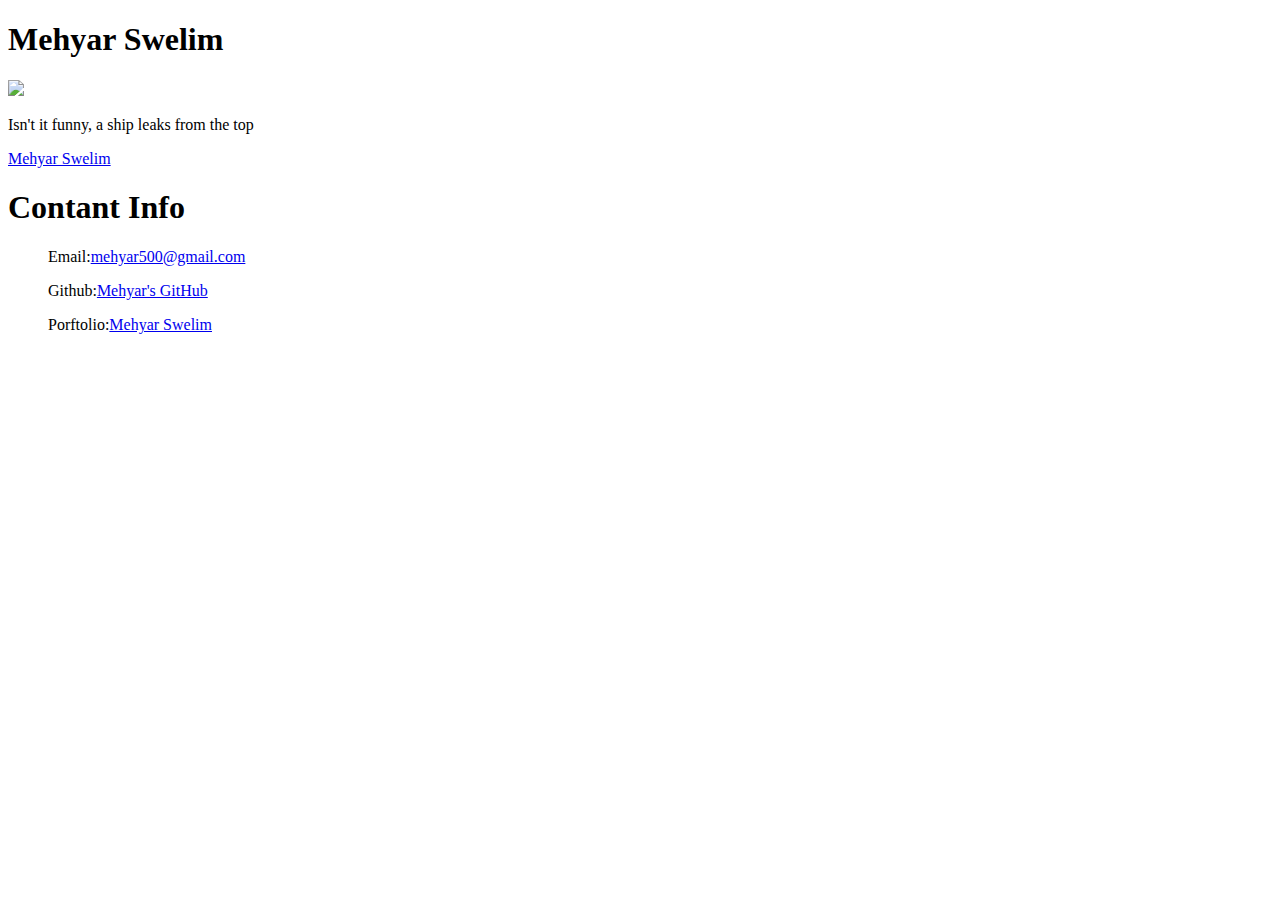
==== index.html @ 29f5143a "new changes" ====
<!DOCTYPE html>
<html>
<head>
	<title>Student Bio</title>
</head>
<body>
	<h1>Mehyar Swelim</h1>
	<img src="https://3.bp.blogspot.com/-FXhoYeB8Bv0/WC0JmIFR_gI/AAAAAAAAsuk/ESU7dTWEMNcLqyxRUzE1Wf0uI4zbne4HACLcB/s200-c/TeslaModelS-1.jpg">
	<p>Isn't it funny, a ship leaks from the top</p>
	<a href="https://www.linkedin.com/in/mehyar-mohammad-swelim-7772776/">Mehyar Swelim</a>
	<br>
	<h1>Contant Info</h1>
		<ul>Email:<a href="mehyar500@gmail.com">mehyar500@gmail.com</a></ul>
		
		<ul>Github:<a href="https://github.com/mehyar500">Mehyar's GitHub</a></ul>
		
		<ul>Porftolio:<a href="https://www.linkedin.com/in/mehyar-mohammad-swelim-7772776/">Mehyar Swelim</a></ul>
		
</body>
</html>
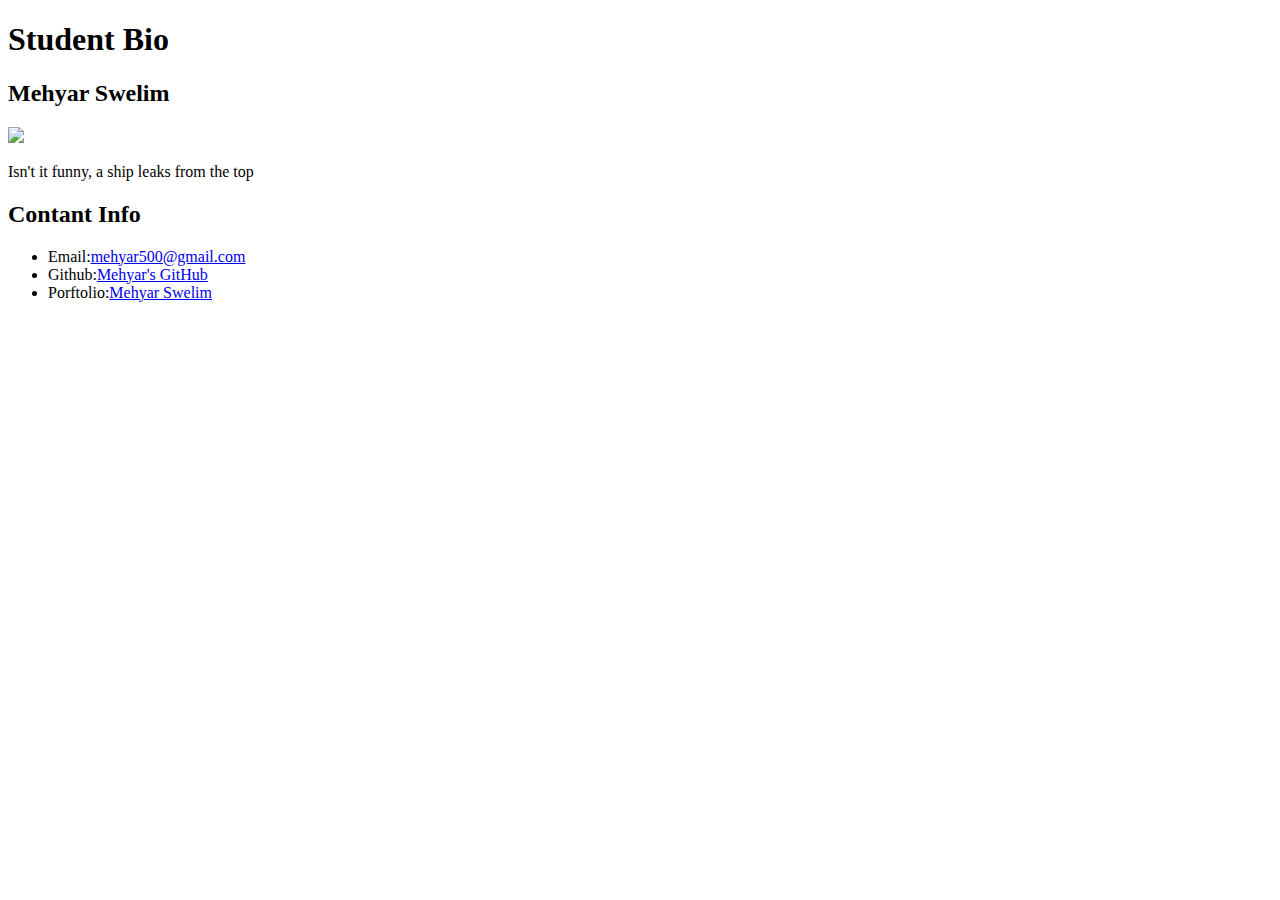
==== commit 381c97fd: "initial bio files" ====
--- a/index.html
+++ b/index.html
@@ -2,19 +2,26 @@
 <html>
 <head>
 	<title>Student Bio</title>
+	<link rel="stylesheet" type="text/css" href="assets/css/style.css">
 </head>
 <body>
-	<h1>Mehyar Swelim</h1>
-	<img src="https://3.bp.blogspot.com/-FXhoYeB8Bv0/WC0JmIFR_gI/AAAAAAAAsuk/ESU7dTWEMNcLqyxRUzE1Wf0uI4zbne4HACLcB/s200-c/TeslaModelS-1.jpg">
-	<p>Isn't it funny, a ship leaks from the top</p>
-	<a href="https://www.linkedin.com/in/mehyar-mohammad-swelim-7772776/">Mehyar Swelim</a>
-	<br>
-	<h1>Contant Info</h1>
-		<ul>Email:<a href="mehyar500@gmail.com">mehyar500@gmail.com</a></ul>
+	<header><h1>Student Bio</h1></header>
+	<div class="container">
+		<section id="main-bio">
+			<h2>Mehyar Swelim</h2>
+			<img id="bio-image" src="https://3.bp.blogspot.com/-FXhoYeB8Bv0/WC0JmIFR_gI/AAAAAAAAsuk/ESU7dTWEMNcLqyxRUzE1Wf0uI4zbne4HACLcB/s200-c/TeslaModelS-1.jpg">
+			<p>Isn't it funny, a ship leaks from the top</p>
+		</section>
+		<section id="contact-info">
+			<h2>Contant Info</h2>
+				<ul >
+					<li>Email:<a href="mehyar500@gmail.com">mehyar500@gmail.com</a></li>
 		
-		<ul>Github:<a href="https://github.com/mehyar500">Mehyar's GitHub</a></ul>
+					<li>Github:<a href="https://github.com/mehyar500">Mehyar's GitHub</a></li>
 		
-		<ul>Porftolio:<a href="https://www.linkedin.com/in/mehyar-mohammad-swelim-7772776/">Mehyar Swelim</a></ul>
-		
+					<li>Porftolio:<a href="https://www.linkedin.com/in/mehyar-mohammad-swelim-7772776/">Mehyar Swelim</a></li>
+				</ul>
+		</section>		
+	</div>
 </body>
 </html>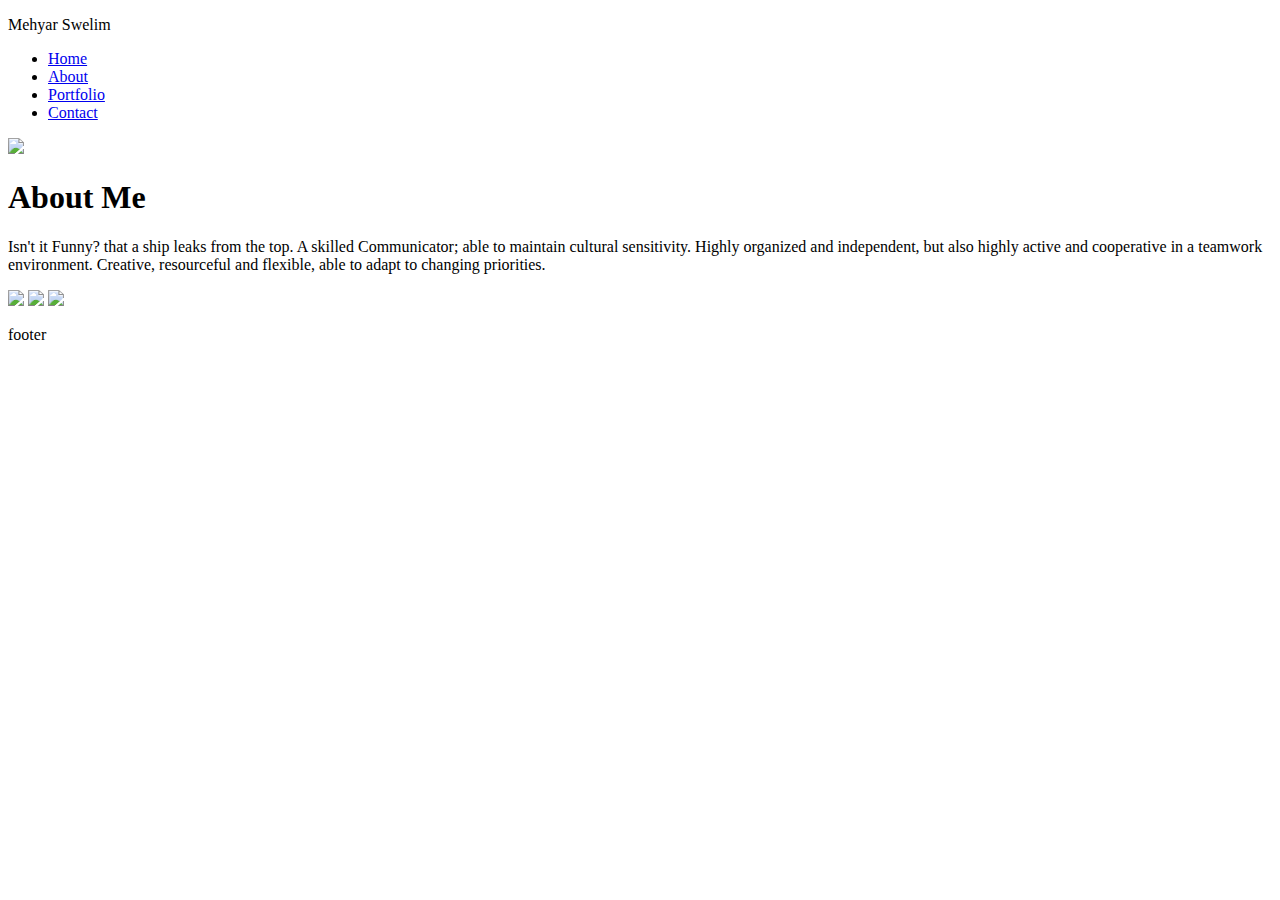
==== commit 18b3cf81: "initial site files" ====
--- a/index.html
+++ b/index.html
@@ -1,27 +1,48 @@
 <!DOCTYPE html>
 <html>
 <head>
-	<title>Student Bio</title>
+	<title>Mehyar's Bio</title>
 	<link rel="stylesheet" type="text/css" href="assets/css/style.css">
 </head>
 <body>
-	<header><h1>Student Bio</h1></header>
-	<div class="container">
-		<section id="main-bio">
-			<h2>Mehyar Swelim</h2>
-			<img id="bio-image" src="https://3.bp.blogspot.com/-FXhoYeB8Bv0/WC0JmIFR_gI/AAAAAAAAsuk/ESU7dTWEMNcLqyxRUzE1Wf0uI4zbne4HACLcB/s200-c/TeslaModelS-1.jpg">
-			<p>Isn't it funny, a ship leaks from the top</p>
-		</section>
-		<section id="contact-info">
-			<h2>Contant Info</h2>
-				<ul >
-					<li>Email:<a href="mehyar500@gmail.com">mehyar500@gmail.com</a></li>
-		
-					<li>Github:<a href="https://github.com/mehyar500">Mehyar's GitHub</a></li>
-		
-					<li>Porftolio:<a href="https://www.linkedin.com/in/mehyar-mohammad-swelim-7772776/">Mehyar Swelim</a></li>
-				</ul>
-		</section>		
-	</div>
+
+ <div class="container">
+ 	<header>
+		<p>Mehyar Swelim</p>
+    </header>
+
+	<nav>
+		<ul >
+			<li class="nav"><a href="index.html">Home</a></li>
+			<li class="nav"><a href="about.html">About</a></li>
+			<li class="nav"><a href="portfolio.html">Portfolio</a></li>
+			<li class="nav"><a href="contact.html">Contact</a></li>
+		</ul>
+	</nav>
+
+	<section>
+			<article>
+				<div id="pic">
+					<img id="mypic" src="assets/images/mehyar.jpg">
+				</div>
+				<div id="about">	
+					<h1>About Me</h1>
+					<p>Isn't it Funny? that a ship leaks from the top.
+					A skilled Communicator; able to maintain cultural sensitivity. Highly organized and independent, but also highly active and cooperative in a teamwork environment. Creative, resourceful and flexible, able to adapt to changing priorities.
+					</p>
+				</div>
+			</article>
+	</section>
+
+	<aside>
+		<img src="assets/images/linkedin.png">
+		<img src="assets/images/twitter.png">
+		<img src="assets/images/social.png">
+	</aside>
+
+	<footer>
+		<p>footer</p>
+	</footer>
+</div>
 </body>
 </html>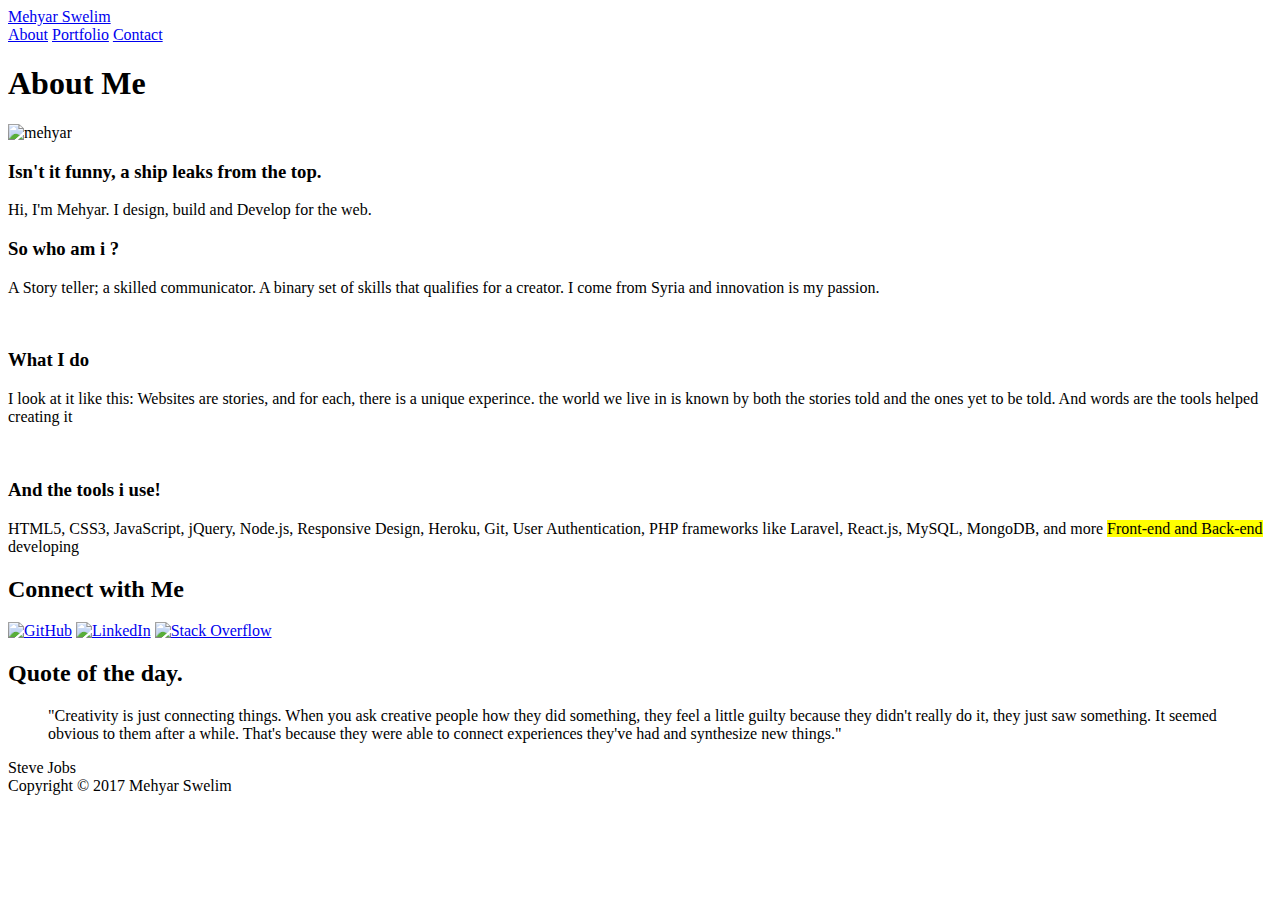
==== commit a8d951df: "Initial Files" ====
--- a/index.html
+++ b/index.html
@@ -1,48 +1,76 @@
-<!DOCTYPE html>
-<html>
+<!doctype html>
+<html lang="en-us">
+
 <head>
-	<title>Mehyar's Bio</title>
-	<link rel="stylesheet" type="text/css" href="assets/css/style.css">
+  <meta charset="UTF-8">
+  <title>About | Mehyar</title>
+  <link rel="stylesheet" type="text/css" href="assets/css/reset.css">
+  <link rel="stylesheet" type="text/css" href="assets/css/style.css">
 </head>
+
 <body>
 
- <div class="container">
- 	<header>
-		<p>Mehyar Swelim</p>
-    </header>
+  <header id="masthead">
+    <div class="container">
+      <a href="index.html" id="logo">Mehyar Swelim</a>
+      <nav>
+        <a href="index.html">About</a>
+        <a href="portfolio.html">Portfolio</a>
+        <a href="contact.html">Contact</a>
+      </nav>
+    </div>
+  </header>
 
-	<nav>
-		<ul >
-			<li class="nav"><a href="index.html">Home</a></li>
-			<li class="nav"><a href="about.html">About</a></li>
-			<li class="nav"><a href="portfolio.html">Portfolio</a></li>
-			<li class="nav"><a href="contact.html">Contact</a></li>
-		</ul>
-	</nav>
+  <div id="main-container" class="container">
+    <section class="main-section">
+      <h1>About Me</h1>
 
-	<section>
-			<article>
-				<div id="pic">
-					<img id="mypic" src="assets/images/mehyar.jpg">
-				</div>
-				<div id="about">	
-					<h1>About Me</h1>
-					<p>Isn't it Funny? that a ship leaks from the top.
-					A skilled Communicator; able to maintain cultural sensitivity. Highly organized and independent, but also highly active and cooperative in a teamwork environment. Creative, resourceful and flexible, able to adapt to changing priorities.
-					</p>
-				</div>
-			</article>
-	</section>
+      <img src="assets/images/mehyar.jpg" class="auth-image" alt="mehyar">
 
-	<aside>
-		<img src="assets/images/linkedin.png">
-		<img src="assets/images/twitter.png">
-		<img src="assets/images/social.png">
-	</aside>
+      <h3>Isn't it funny, a ship leaks from the top.</h3>
 
-	<footer>
-		<p>footer</p>
-	</footer>
-</div>
+      <p id="p2">Hi, I'm Mehyar. I design, build and Develop for the web.</p>
+
+      <h3>So who am i ?</h3>
+      <p>A Story teller; a skilled communicator. A binary set of skills that qualifies for a creator. I come from Syria and innovation is my passion.</p>
+      <br>
+      <h3>What I do</h3>
+      <p>I look at it like this: Websites are stories, and for each, there is a unique experince. the world we live in is known by both the stories told and the ones yet to be told. And words are the tools helped creating it</p>
+      <br>
+      <h3>And the tools i use!</h3>
+      <p>HTML5, CSS3, JavaScript, jQuery, Node.js, Responsive Design, Heroku, Git, User Authentication, PHP frameworks like Laravel, React.js, MySQL, MongoDB, and more <mark>Front-end and Back-end</mark> developing</p>
+
+    </section>
+
+    <section class="sidebar">
+      <div id="connect">
+        <h2>Connect with Me</h2>
+
+        <a href="https://github.com/mehyar500"><img src="assets/images/github.png" class="social" alt="GitHub" /></a>
+        <a href="https://www.linkedin.com/in/mehyar-mohammad-swelim-7772776"><img src="assets/images/linkedin.png" class="social" alt="LinkedIn" /></a>
+        <a href="https://stackoverflow.com/users/8056302/mehyar-swelim"><img src="assets/images/overflowing.png" class="social" alt="Stack Overflow" /></a>
+      </div>
+    </section>
+    <section class="sidebar">
+      <div class="quote-box">
+    <div class="quote">
+      <h2>Quote of the day.</h2>
+      <blockquote>
+        "Creativity is just connecting things. When you ask creative people how they did something, they feel a little guilty because they didn't really do it, they just saw something. It seemed obvious to them after a while. That's because they were able to connect experiences they've had and synthesize new things."
+      </blockquote>
+    </div>
+    <div class="name">
+      Steve Jobs
+    </div>
+  </div>
+    </section>
+  </div>
+
+  <footer>
+    <div class="container">
+      Copyright &copy; 2017 Mehyar Swelim
+    </div>
+  </footer>
 </body>
+
 </html>